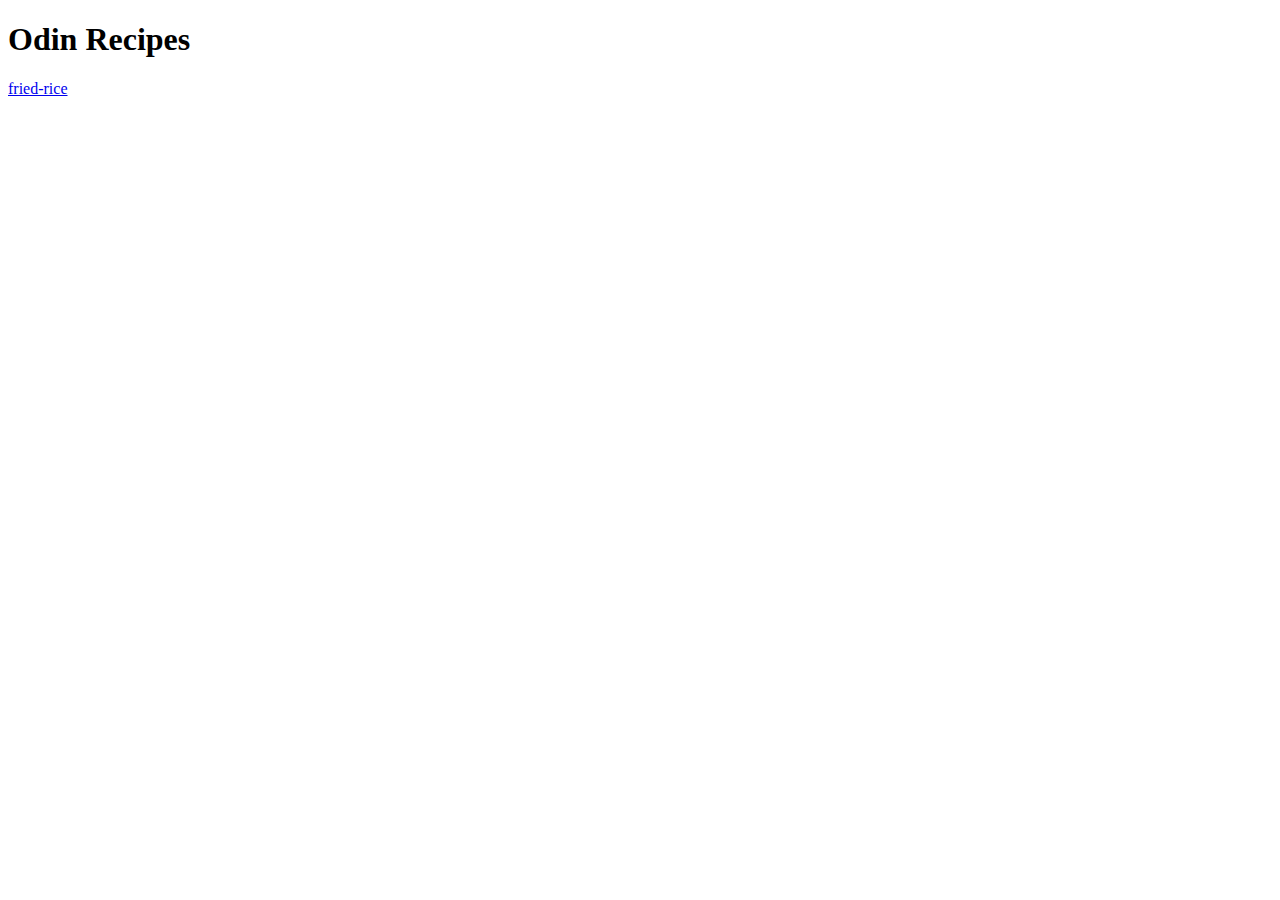
==== index.html @ a3d53ac8 "add fried-rice.html" ====
<!DOCTYPE html>
<html lang="en">
    <head>
        <meta charset="utf-8">
        <title>Odin Recipes</title>
    </head>

    <body>
        <h1>Odin Recipes</h1>
        <a href="fried-rice.html" target="_blank" rel="noopener noreferrer">fried-rice</a>
    </body>
</html>
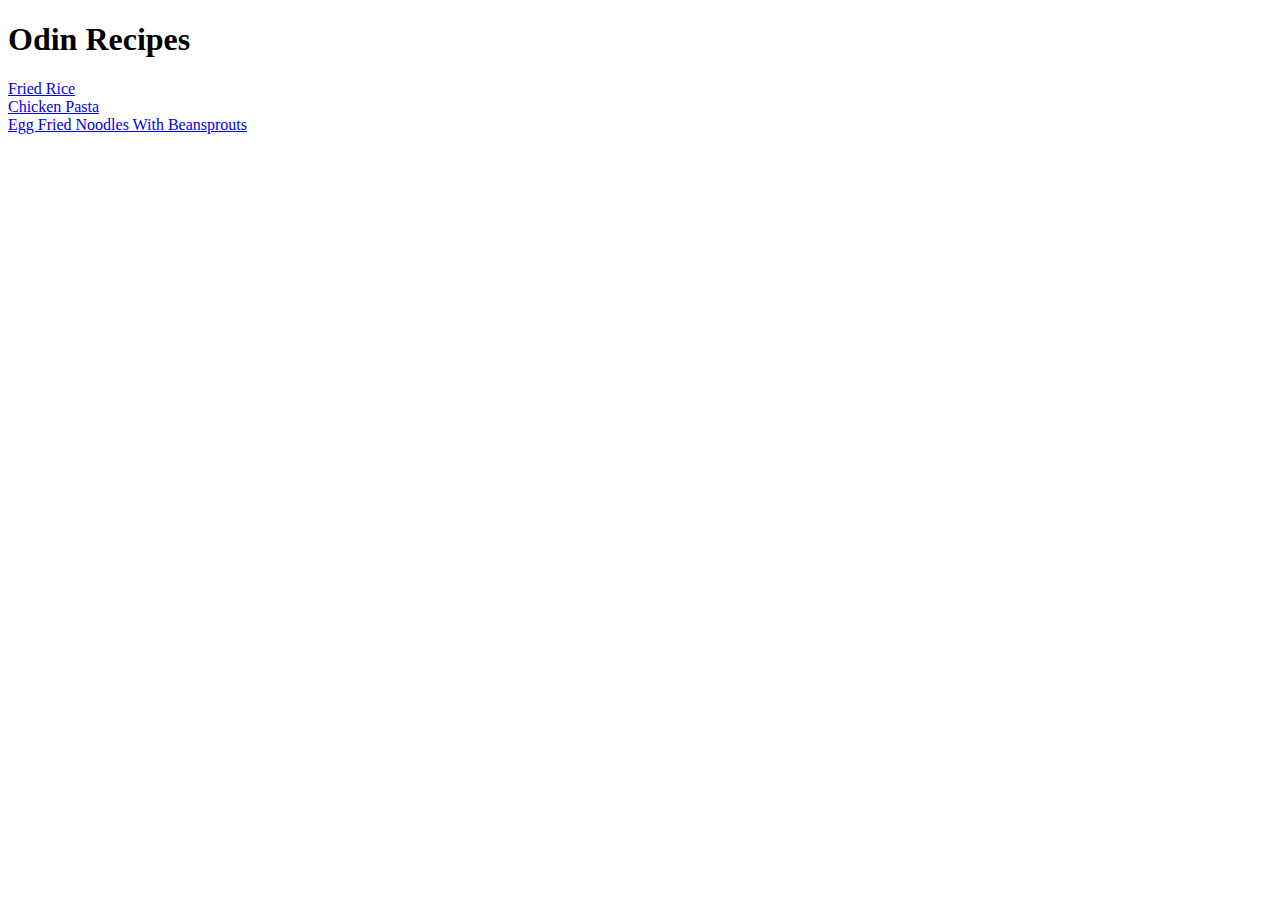
==== commit d9d58ea0: "Add files via upload" ====
--- a/index.html
+++ b/index.html
@@ -7,6 +7,8 @@
 
     <body>
         <h1>Odin Recipes</h1>
-        <a href="fried-rice.html" target="_blank" rel="noopener noreferrer">fried-rice</a>
+        <a href="fried-rice.html">Fried Rice</a><br>
+        <a href="chicken-pasta.html">Chicken Pasta</a><br>
+        <a href="egg-noodles.html"> Egg Fried Noodles With Beansprouts</a>
     </body>
 </html>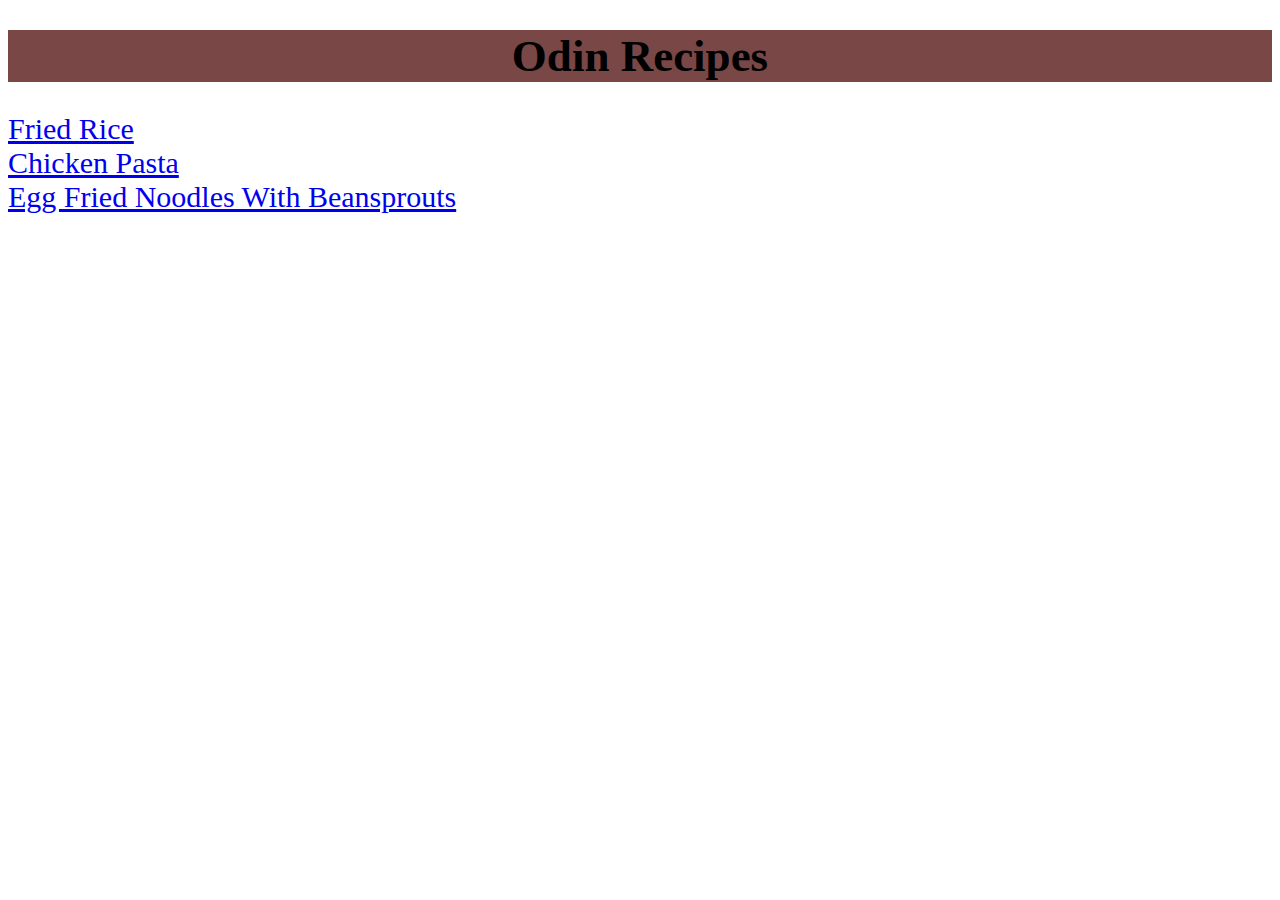
==== commit 0546b80c: "add styling to all webpages" ====
--- a/index.html
+++ b/index.html
@@ -3,12 +3,15 @@
     <head>
         <meta charset="utf-8">
         <title>Odin Recipes</title>
+        <link rel="stylesheet" href="styles.css">
     </head>
 
     <body>
         <h1>Odin Recipes</h1>
-        <a href="fried-rice.html">Fried Rice</a><br>
-        <a href="chicken-pasta.html">Chicken Pasta</a><br>
-        <a href="egg-noodles.html"> Egg Fried Noodles With Beansprouts</a>
+        <div>
+            <a href="fried-rice.html">Fried Rice</a><br>
+            <a href="chicken-pasta.html">Chicken Pasta</a><br>
+            <a href="egg-noodles.html"> Egg Fried Noodles With Beansprouts</a>
+        </div>
     </body>
 </html>--- a/styles.css
+++ b/styles.css
@@ -0,0 +1,50 @@
+h1 {
+    background-color: rgb(122, 71, 71);
+    text-align: center;
+    font-size: 45px;
+}
+
+div {
+    font-size: 30px;
+    color: black;
+    text-decoration: none;
+    background-color: white;
+}
+
+.pic {
+    width: 800;
+    height: auto;
+    display: block;
+    margin-left: auto;
+    margin-right: auto;
+}
+
+.description {
+    font-size: 30px;
+    font-weight: 600;
+    text-align: center;
+    color: brown;
+
+}
+
+h2 {
+    font-size: 30px;
+    font-weight: 900;
+    color: rgba(255, 0, 0, 0.473);
+}
+
+li {
+    font-size: 20px;
+}
+
+ul {
+    list-style: none;
+}
+
+.links {
+    background-color: rgb(58, 23, 23);
+    color: beige;
+    text-align: center;
+    font-size: 20px;
+    text-decoration: none;
+}